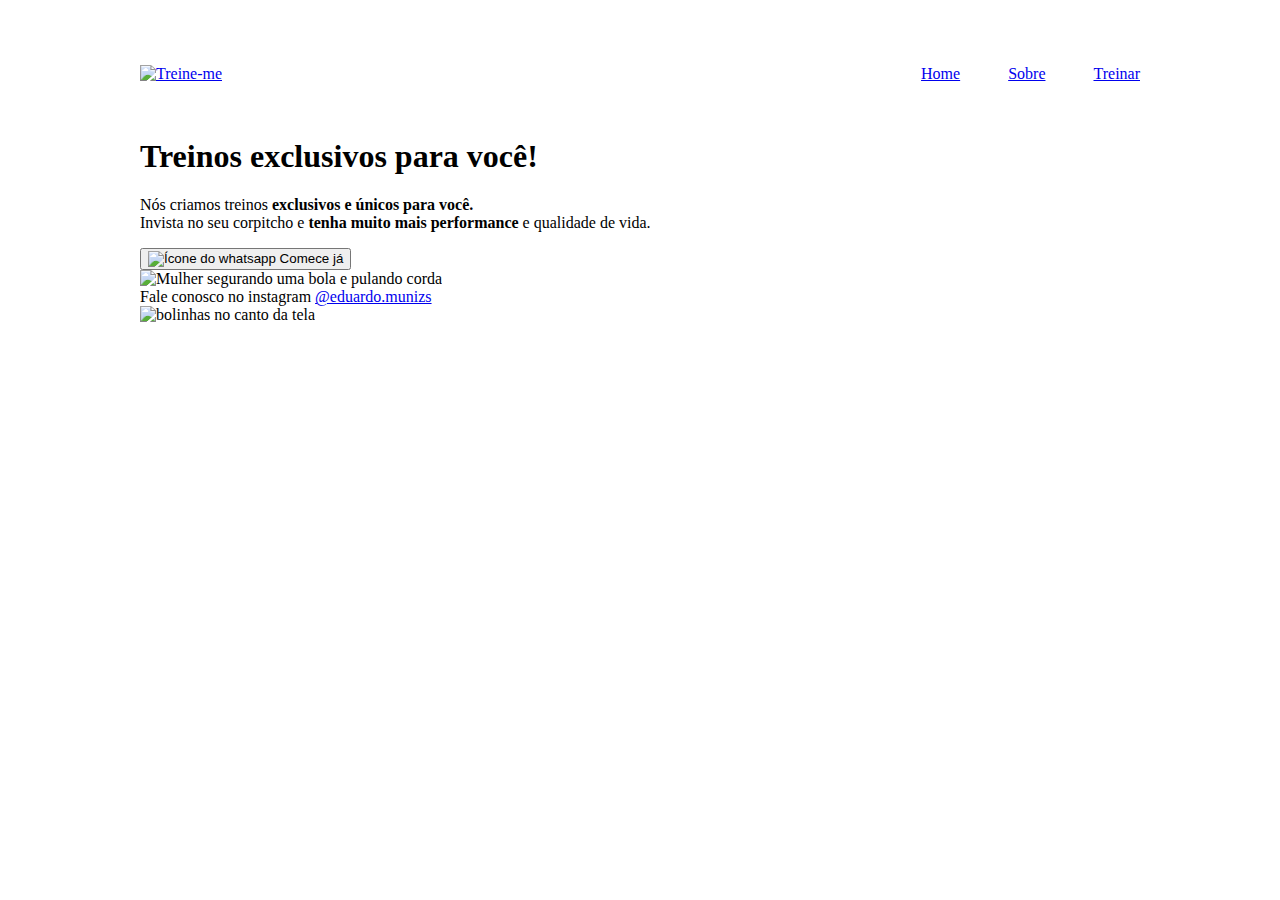
==== Projeto02/index.html @ 3a4b773f "Modificando e organizanod a página. noão incial dos alinhamentos e opões dentro da dev tools do nave" ====
<!DOCTYPE html>
<html lang="pt-br">

<head>
  <meta charset="UTF-8">
  <meta name="viewport" content="width=device-width, initial-scale=1.0">
  <title>Treine me</title>

  <link rel="stylesheet" href="style.css">
</head>

<body>
  <div class="page">

    <nav>
      <a id="logo" href="#">
        <img src="images/logo.svg" alt="Treine-me">
      </a>
      <ul>
        <li><a href="#">Home</a></li>
        <li><a href="#">Sobre</a></li>
        <li><a href="#">Treinar</a></li>
      </ul>
    </nav>



    <main>
      <section class="text">
        <h1>
          Treinos exclusivos para você!
        </h1>
        <p>
          Nós criamos treinos <strong>exclusivos e únicos para você.</strong><br />
          Invista no seu corpitcho e <strong>tenha muito mais performance</strong> e qualidade de vida.
        </p>
        <button>
          <img src="images/whats.svg" alt="Ícone do whatsapp">
          Comece já
        </button>
      </section>
      <img src="images/img.png" alt="Mulher segurando uma bola e pulando corda">
    </main>
    <footer>
      Fale conosco no instagram <a href="https://www.instagram.com/eduardo.munizs/" target="_blank">@eduardo.munizs</a>
    </footer>
    <img src="images/balls.svg" alt="bolinhas no canto da tela">
  </div>

</body>

</html>
---- Projeto02/style.css ----
body {
  margin: 0px;

}

.page {
  width: 1000px;
  margin: 65px auto 0;
}

nav {
  display: flex;
  align-items: center;
  justify-content: space-between;
  margin-bottom: 55px;
}

ul {
  list-style: none;
  display: flex;
  gap: 48px;
  margin: 0;
  padding: 0;
}
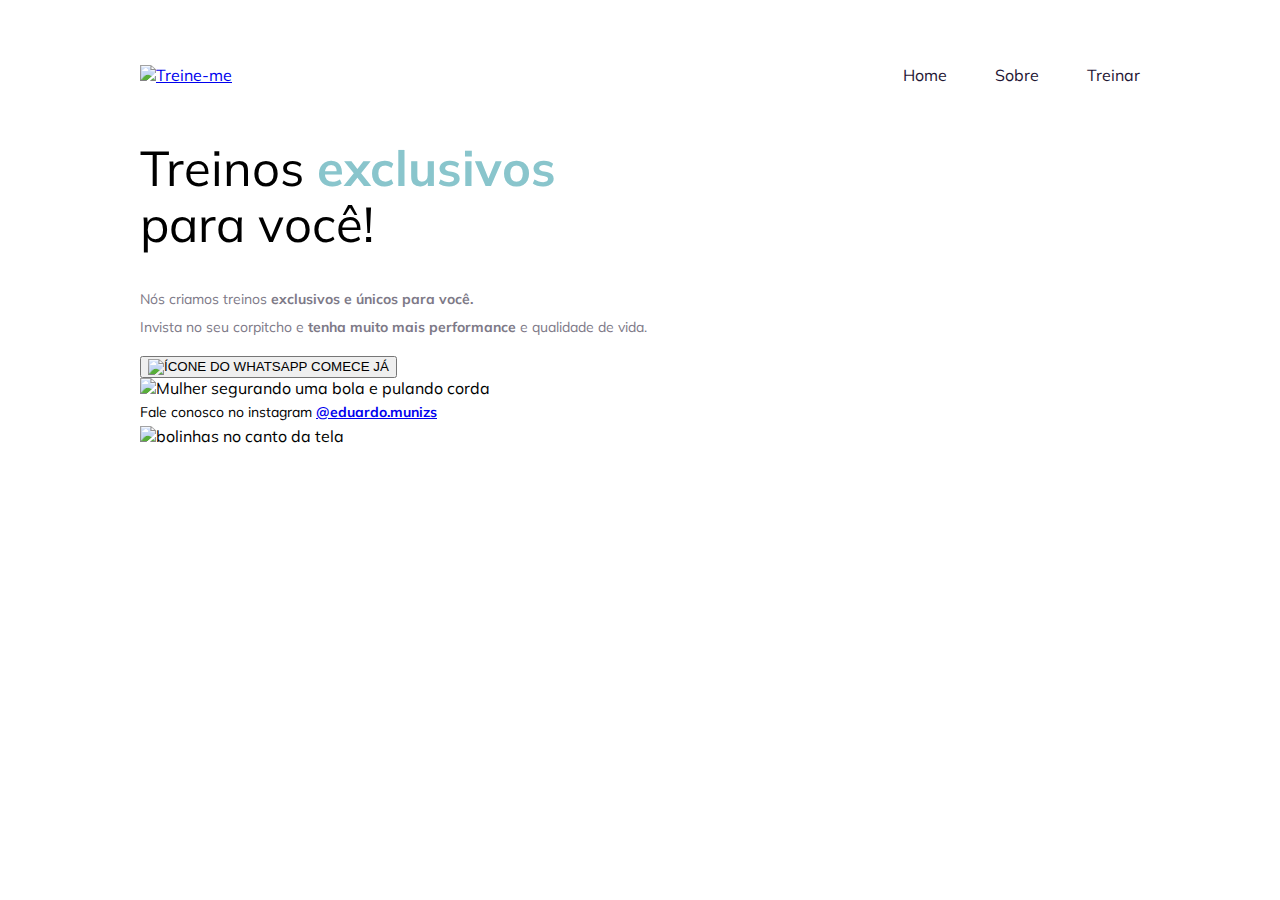
==== commit b416e854: "Modificando algumas cores e fontes no texto para melhorar o entendimento" ====
--- a/Projeto02/index.html
+++ b/Projeto02/index.html
@@ -2,16 +2,19 @@
 <html lang="pt-br">
 
 <head>
+  <link rel="preconnect" href="https://fonts.googleapis.com">
+  <link rel="preconnect" href="https://fonts.gstatic.com" crossorigin>
   <meta charset="UTF-8">
   <meta name="viewport" content="width=device-width, initial-scale=1.0">
   <title>Treine me</title>
+
+  <link href="https://fonts.googleapis.com/css2?family=Mulish:wght@400;700&display=swap" rel="stylesheet">
 
   <link rel="stylesheet" href="style.css">
 </head>
 
 <body>
   <div class="page">
-
     <nav>
       <a id="logo" href="#">
         <img src="images/logo.svg" alt="Treine-me">
@@ -28,7 +31,7 @@
     <main>
       <section class="text">
         <h1>
-          Treinos exclusivos para você!
+          Treinos <span>exclusivos</span> para você!
         </h1>
         <p>
           Nós criamos treinos <strong>exclusivos e únicos para você.</strong><br />
--- a/Projeto02/style.css
+++ b/Projeto02/style.css
@@ -1,6 +1,6 @@
 body {
   margin: 0px;
-
+  font-family: 'Mulish', sans-serif;
 }
 
 .page {
@@ -13,6 +13,7 @@
   align-items: center;
   justify-content: space-between;
   margin-bottom: 55px;
+
 }
 
 ul {
@@ -21,4 +22,55 @@
   gap: 48px;
   margin: 0;
   padding: 0;
+  font-family: 'Mulish', sans-serif;
+}
+
+ul li a {
+  color: #1f1534;
+  text-decoration: none;
+}
+
+ul li a:hover {
+  font-weight: bold;
+}
+
+h1,
+ul {
+
+  font-family: 'Mulish', sans-serif;
+
+}
+
+h1 {
+  font-size: 49px;
+  line-height: 56px;
+  color: #000;
+  font-weight: normal;
+  width: 490px;
+}
+
+h1 span {
+  color: #89c5cc;
+  font-weight: bold;
+}
+
+section p {
+  color: #7d7987;
+  line-height: 28px;
+  font-size: 14px;
+}
+
+button {
+  text-transform: uppercase;
+  font-family: 'Open Sans', sans-serif;
+}
+
+footer {
+  font-size: 14px;
+  line-height: 28px;
+
+}
+
+footer a {
+  font-weight: bold;
 }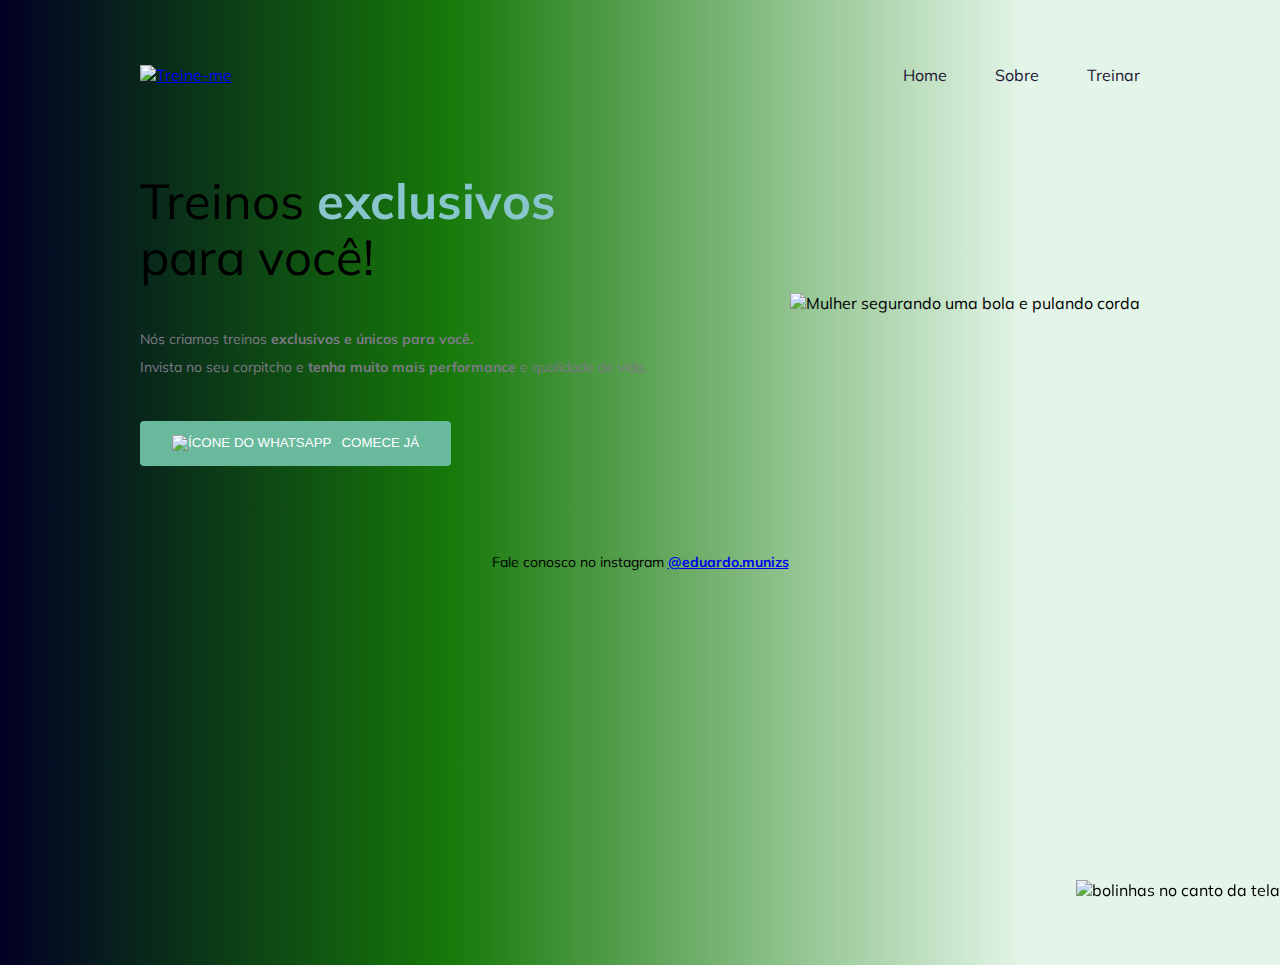
==== commit 2a0d6c5a: "Projetinho finalizado para estudar o front end bem tranquilinho." ====
--- a/Projeto02/index.html
+++ b/Projeto02/index.html
@@ -47,7 +47,7 @@
     <footer>
       Fale conosco no instagram <a href="https://www.instagram.com/eduardo.munizs/" target="_blank">@eduardo.munizs</a>
     </footer>
-    <img src="images/balls.svg" alt="bolinhas no canto da tela">
+    <img id="balls" src="images/balls.svg" alt="bolinhas no canto da tela">
   </div>
 
 </body>
--- a/Projeto02/style.css
+++ b/Projeto02/style.css
@@ -1,6 +1,9 @@
 body {
   margin: 0px;
+  min-height: 100vh;
   font-family: 'Mulish', sans-serif;
+  background: rgb(2, 0, 36);
+  background: linear-gradient(90deg, rgba(2, 0, 36, 1) 0%, rgba(22, 121, 9, 1) 35%, rgba(227, 245, 232, 1) 80%);
 }
 
 .page {
@@ -30,6 +33,10 @@
   text-decoration: none;
 }
 
+ul li a {
+  opacity: 1;
+}
+
 ul li a:hover {
   font-weight: bold;
 }
@@ -39,6 +46,12 @@
 
   font-family: 'Mulish', sans-serif;
 
+}
+
+main {
+  display: flex;
+  align-items: center;
+  justify-content: space-between;
 }
 
 h1 {
@@ -58,19 +71,50 @@
   color: #7d7987;
   line-height: 28px;
   font-size: 14px;
+  margin: 40px 0;
 }
+
+button:hover {
+  background: #407e66;
+}
+
 
 button {
   text-transform: uppercase;
   font-family: 'Open Sans', sans-serif;
+  background-color: #69b99d;
+  border: none;
+  border-radius: 4px;
+  display: flex;
+  justify-content: center;
+  align-items: center;
+  padding: 14px 32px 15px;
+  color: #ffffff;
+
+  gap: 10px;
+  cursor: pointer;
+
 }
+
+
 
 footer {
   font-size: 14px;
   line-height: 28px;
-
+  text-align: center;
+  margin-top: 82px;
 }
 
 footer a {
   font-weight: bold;
+}
+
+footer img {
+  justify-content: right;
+}
+
+#balls {
+  position: fixed;
+  bottom: 0;
+  right: 0;
 }